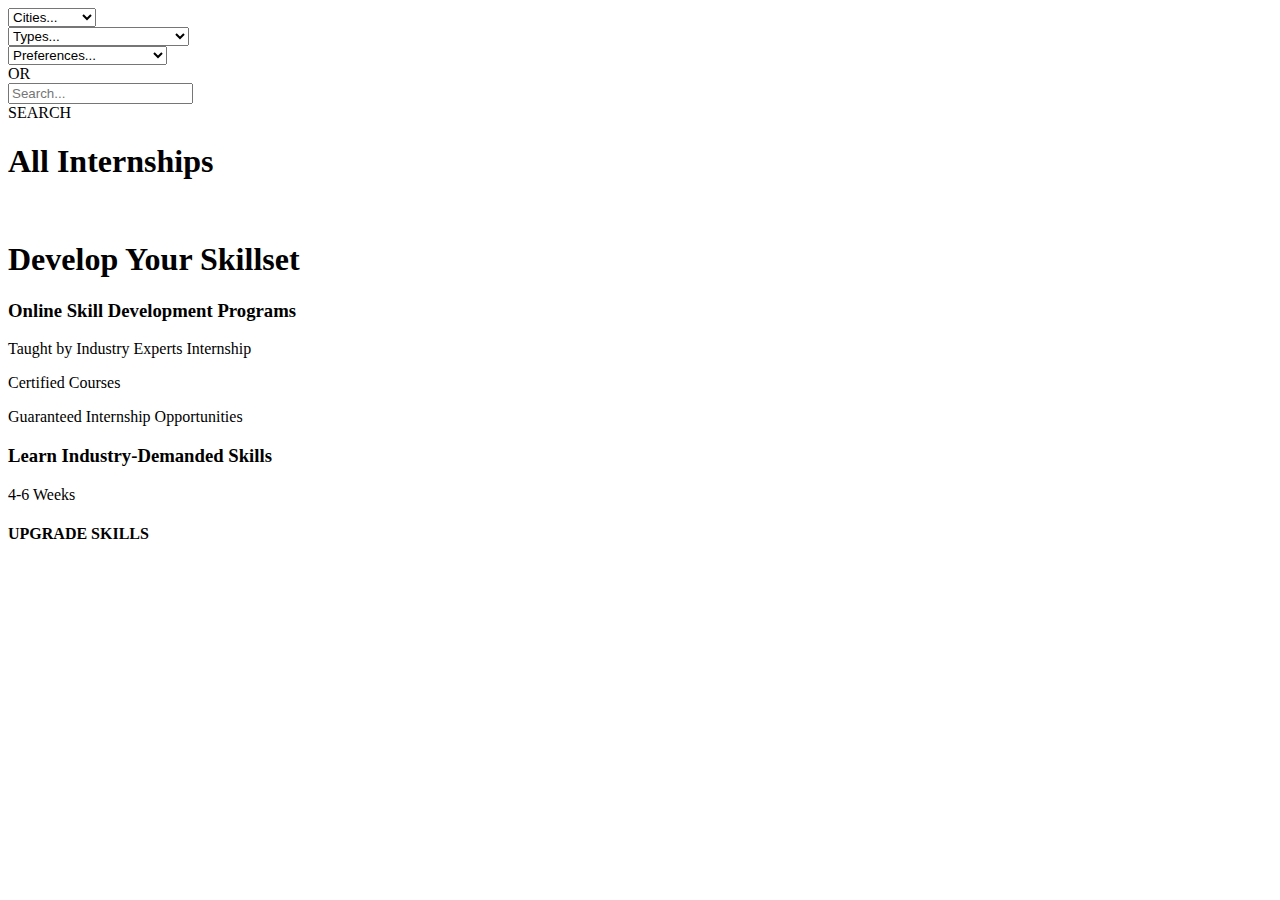
==== day-3/internship.html @ 9c45dfaf "build internship page" ====
<!DOCTYPE html>
<html lang="en">
<head>
    <meta name="viewport" content="width=device-width, initial-scale=1">
    <link href="https://fonts.googleapis.com/icon?family=Material+Icons" rel="stylesheet">
    <link href="../css/styleHeadFoot.css" rel="stylesheet">
    <link href="../css/styleContent.css" rel="stylesheet">

        <link rel="stylesheet" href="internship.css">


    <title>internship.html</title>
</head>
<body>
    
    <div class="midcontainer" id="cont1">
        <div class="part1">
            <div>
                <div class="midpart1Select">
                    <div onclick="go()">
                        <select id="city">
                            <option>Cities...</option>
                            <option>Delhi</option>
                            <option>Bangalore</option>
                            <option>Hyderabad</option>
                            <option>Kolkata</option>
                            <option>Mumbai</option>
                        </select>
                    </div>
                    <div  onclick="go()">
                        <select >
                            <option>Types...</option>
                            <option>Full Time</option>
                            <option>Part Time</option>
                            <option>Work From Home/Campus</option>
                        </select>
                    </div>
                    <div  onclick="go()">
                        <select>
                            <option>Preferences...</option>
                            <option>Business Development</option>
                            <option>Digital Marketing</option>
                            <option>Software Development</option>
                            <option>Others</option>
                        </select>
                    </div>
                    <div class="midpart1SelectOr">OR</div>
                    <div class="part1Search">
                        <div><input id="mpSearchBoxx" type="text" placeholder="Search..." /></div>
                        <div>
                            <div id="mpSearchBut" class="pointer">SEARCH</div>
                        </div>
                    </div>
                </div>
            </div>
        </div>
    </div>
    <!-- <div class="bar">
        <div>
            <div class="barimg">
                <a href=""><img src="https://assets.interntheory.com/creative/Internship_left_course_add_01.png" alt=""></a>
            </div>
            <div>
                
                <h1>All Internships</h1>
                <div class="pi">
                    <div class="rigthimgtxt">
                        <img src="https://assets.interntheory.com/creative/logo.png" alt="">
                    </div>
                    <div>
                        <h1>Develop Your Skillset</h1>
                        <h3>Online Skill Development Programs</h3>
                        <p>Taught by Industry Experts Internship</p>
                        <p>Certified Courses</p>
                        <p>Guaranteed Internship Opportunities</p>
                        <h3>Learn Industry-Demanded Skills</h3>
                    </div>
                    <div>
                        <p>4-6 Weeks</p>
                        <span class="material-icons">
                            shere
                        </span>
                        <h4>UPGRADE SKILLS</h4>
                    </div>
                </div>
                
            </div>
        </div>
                
    </div> -->
    


    <div id="main">
        <div id="image"><img src="https://assets.interntheory.com/creative/Internship_left_course_add_02.png" alt=""></div>
        <div id="second">
            <h1>All Internships</h1>
            <div id="try">
                <div class="ch"><img src="https://assets.interntheory.com/creative/logo.png" alt=""></div>
                <div class="ch">
                    <h1>Develop Your Skillset </h1>
                        <h3>Online Skill Development Programs</h3>
                        <p>Taught by Industry Experts Internship</p>
                        <p>Certified Courses</p>
                        <p>Guaranteed Internship Opportunities</p>
                        <h3>Learn Industry-Demanded Skills</h3>
                </div>
                <div class="ch">
                    <p>4-6 Weeks</p>
                    <h4>UPGRADE SKILLS</h4>
                </div>
            </div>
        </div>
    </div>







</body>
</html>

<script src="../scripts/mainPage.js"></script>
<script>src="../scripts/slideShow.js"</script>
<script>src="..scripts/signedName.js"</script>
<script>src="scripts/sideTab.js"</script>
---- day-3/internship.css ----
#main{
    display: flex;
}
#main > div img{
    width: 30%;
}
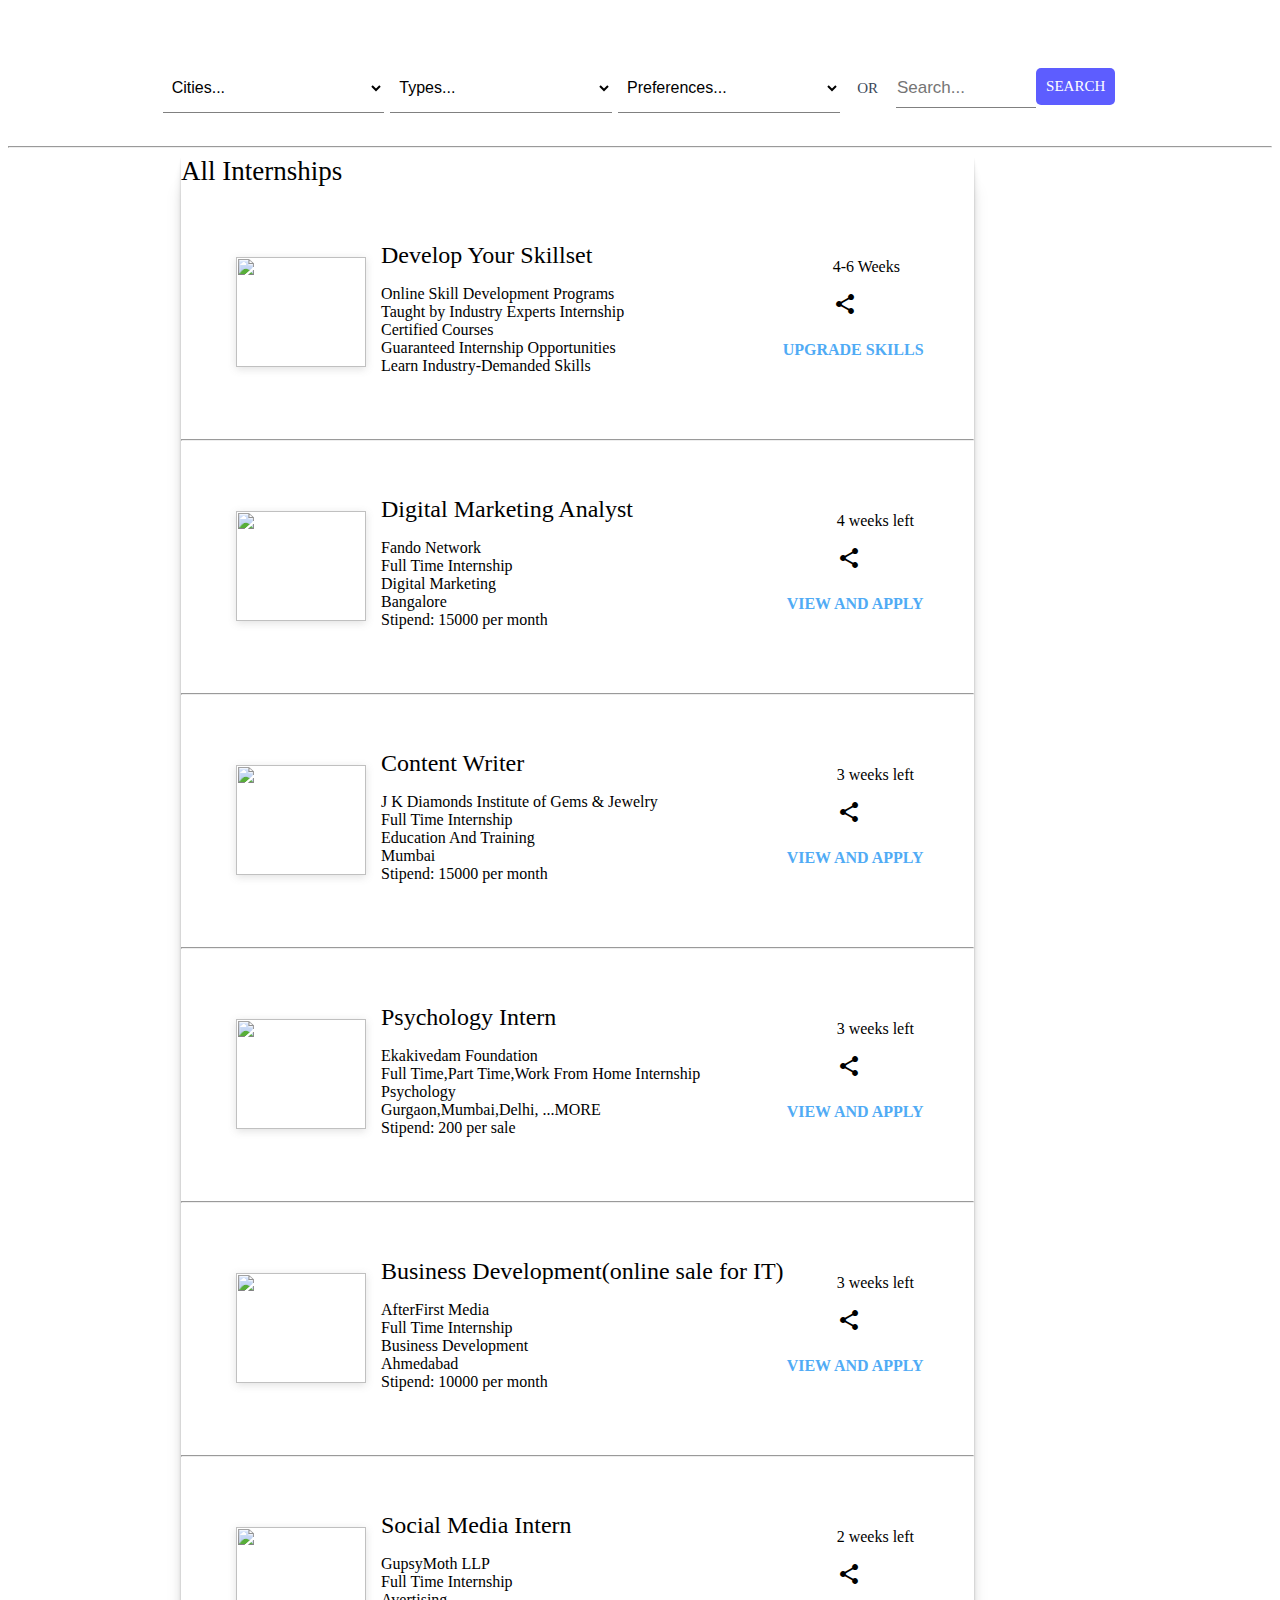
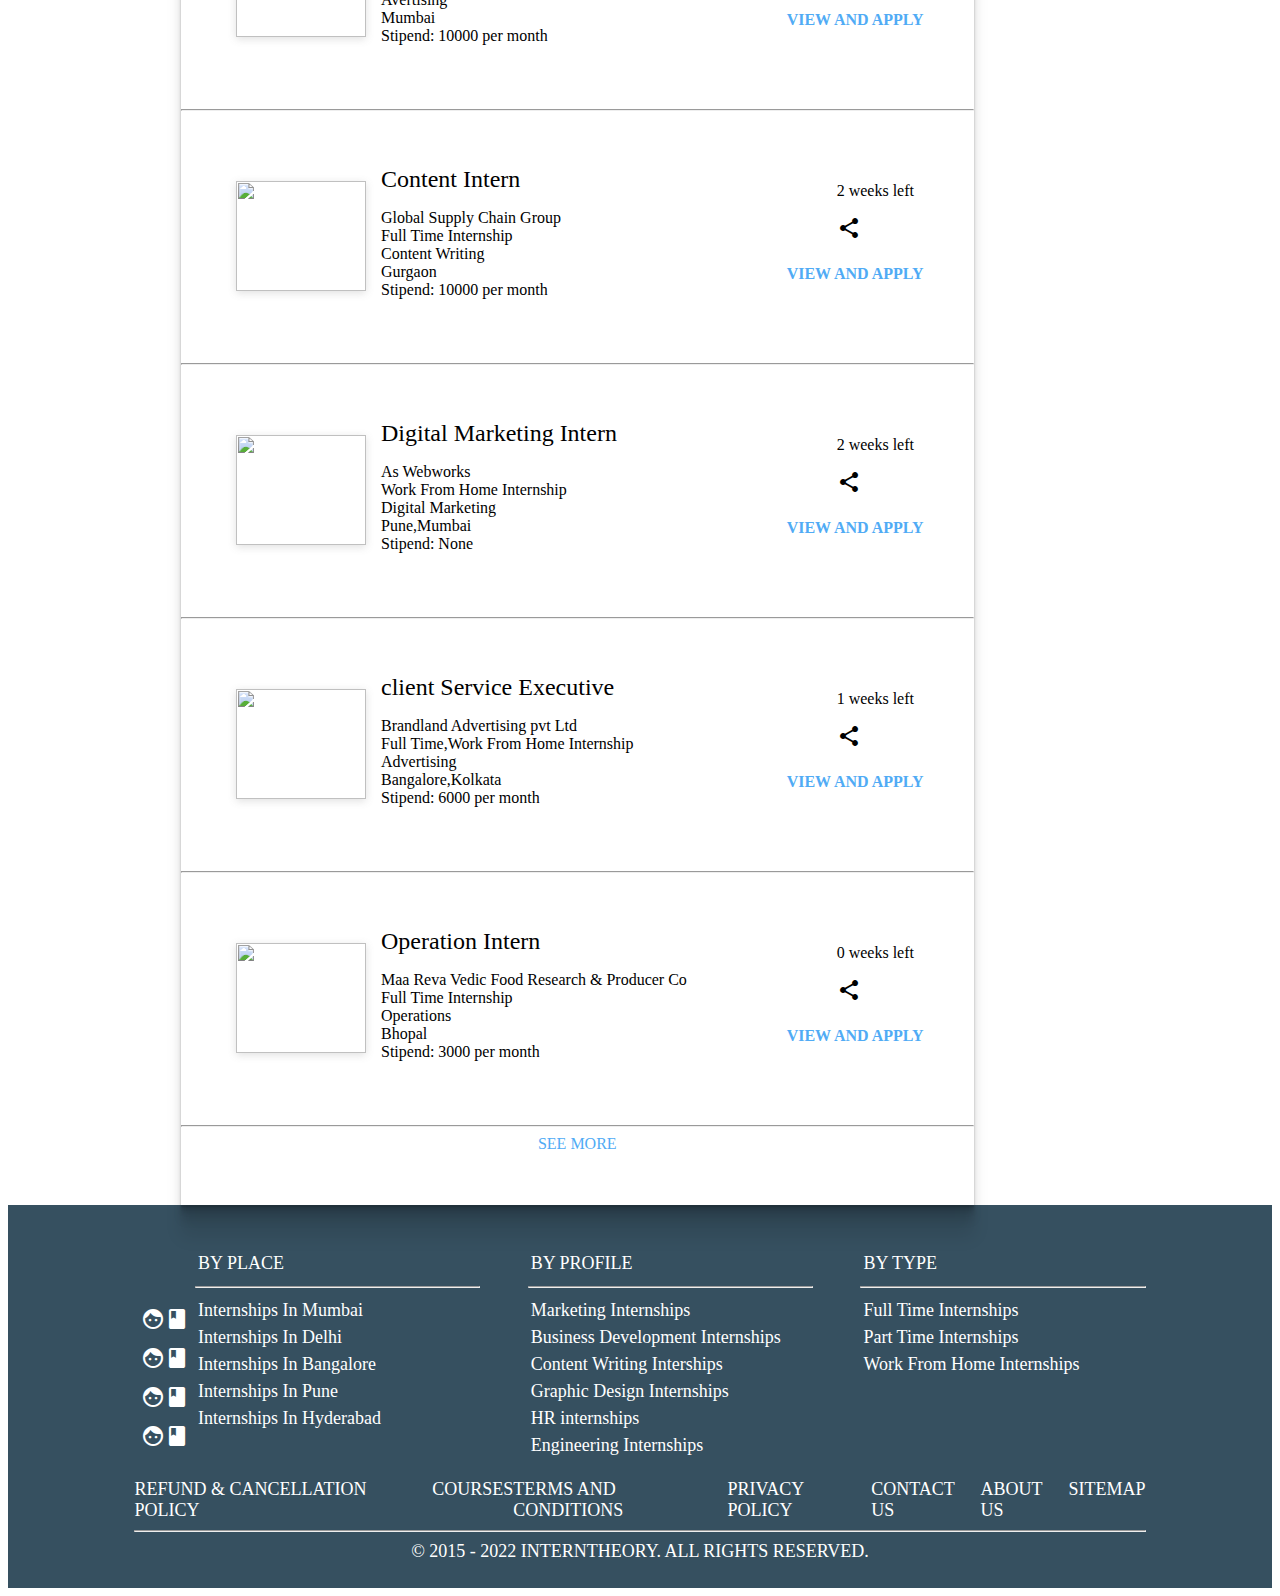
==== commit 6955d610: "jobs part added" ====
--- a/day-3/internship.html
+++ b/day-3/internship.html
@@ -55,64 +55,257 @@
             </div>
         </div>
     </div>
-    <!-- <div class="bar">
-        <div>
-            <div class="barimg">
-                <a href=""><img src="https://assets.interntheory.com/creative/Internship_left_course_add_01.png" alt=""></a>
+    <hr>
+    <div id="main">
+        <div><img src="https://assets.interntheory.com/creative/Internship_left_course_add_02.png" alt=""></div>
+        <div id="second">
+            
+            <div class="border">
+                <span class="title">All Internships</span>
+                <div id="try">
+                    <div class="ch"><img src="https://assets.interntheory.com/creative/logo.png" alt=""></div>
+                    <div class="ch2">
+                        <span> Develop Your Skillset </span><br>
+                            <p>Online Skill Development Programs <br>
+                            Taught by Industry Experts Internship <br>
+                            Certified Courses <br>
+                            Guaranteed Internship Opportunities <br>
+                            Learn Industry-Demanded Skills</p>
+                    </div>
+                    <div class="ch3">
+                        <p>4-6 Weeks</p>
+                        <span class="material-icons">share</span>
+                        <h4>UPGRADE SKILLS</h4>
+                    </div>
+                    
+                </div>
+                <hr>
+                <div id="try">
+                    <div class="ch"><img src="https://assets.interntheory.com/uploads/company/logos/348ebc3e1dc80c206c4ac8af46f90db576813b9d.jpg" alt=""></div>
+                    <div class="ch2">
+                        <span> Digital Marketing Analyst </span><br>
+                            <p>Fando Network <br>
+                            Full Time Internship <br>
+                            Digital Marketing <br>
+                            Bangalore <br>
+                            Stipend: 15000 per month</p>
+                    </div>
+                    <div class="ch3">
+                        <p>4 weeks left</p>
+                        <span class="material-icons">share</span>
+                        <h4>VIEW AND APPLY</h4>
+                    </div>
+                    
+                </div>
+                <hr>
+                <div id="try">
+                    <div class="ch"><img src="https://assets.interntheory.com/uploads/company/companylogos/c22171e9ccc3eaa1f43a19d86be801e0341c4999/2f0c5644573472744e5586f69fb778f0959edfd7com.jpg" alt=""></div>
+                    <div class="ch2">
+                        <span> Content Writer  </span><br>
+                            <p>J K Diamonds Institute of Gems & Jewelry <br>
+                            Full Time Internship <br>
+                            Education And Training <br>
+                            Mumbai <br>
+                            Stipend: 15000 per month</p>
+                    </div>
+                    <div class="ch3">
+                        <p>3 weeks left</p>
+                        <span class="material-icons">share</span>
+                        <h4>VIEW AND APPLY</h4>
+                    </div>
+                </div>
+                <hr>
+                <div id="try">
+                    <div class="ch"><img src="https://assets.interntheory.com/uploads/company/logos/6efdff45626352708533d4a6021e909ca9c33925.jpg" alt=""></div>
+                    <div class="ch2">
+                        <span> Psychology Intern  </span><br>
+                            <p>Ekakivedam Foundation <br>
+                            Full Time,Part Time,Work From Home Internship <br>
+                            Psychology <br>
+                            Gurgaon,Mumbai,Delhi, ...MORE <br>
+                            Stipend: 200 per sale</p>
+                    </div>
+                    <div class="ch3">
+                        <p>3 weeks left</p>
+                        <span class="material-icons">share</span>
+                        <h4>VIEW AND APPLY</h4>
+                    </div>
+                </div>
+                <hr>
+                <div id="try">
+                    <div class="ch"><img src="https://assets.interntheory.com/uploads/company/logos/47bea5aaf51cca0ed55002de9cb2bc3c050d3243.jpg" alt=""></div>
+                    <div class="ch2">
+                        <span> Business Development(online sale for IT)  </span><br>
+                            <p>AfterFirst Media <br>
+                            Full Time Internship <br>
+                            Business Development <br>
+                            Ahmedabad <br>
+                            Stipend: 10000 per month</p>
+                    </div>
+                    <div class="ch3">
+                        <p>3 weeks left</p>
+                        <span class="material-icons">share</span>
+                        <h4>VIEW AND APPLY</h4>
+                    </div>
+                </div>
+                <hr>
+                <div id="try">
+                    <div class="ch"><img src="https://assets.interntheory.com/uploads/company/logos/ffbfff5bac8dc226409e82cfa8227fac6006e342.jpg" alt=""></div>
+                    <div class="ch2">
+                        <span> Social Media Intern  </span><br>
+                            <p>GupsyMoth LLP<br>
+                            Full Time Internship <br>
+                            Avertising <br>
+                            Mumbai <br>
+                            Stipend: 10000 per month</p>
+                    </div>
+                    <div class="ch3">
+                        <p>2 weeks left</p>
+                        <span class="material-icons">share</span>
+                        <h4>VIEW AND APPLY</h4>
+                    </div>
+                </div>
+                <hr>
+                <div id="try">
+                    <div class="ch"><img src="https://assets.interntheory.com/uploads/company/logos/7b122f8459f847f0ae7c5a6f902a748944675bf9.jpg" alt=""></div>
+                    <div class="ch2">
+                        <span> Content Intern  </span><br>
+                            <p>Global Supply Chain Group<br>
+                            Full Time Internship <br>
+                            Content Writing <br>
+                            Gurgaon <br>
+                            Stipend: 10000 per month</p>
+                    </div>
+                    <div class="ch3">
+                        <p>2 weeks left</p>
+                        <span class="material-icons">share</span>
+                        <h4>VIEW AND APPLY</h4>
+                    </div>
+                </div>
+                <hr>
+                <div id="try">
+                    <div class="ch"><img src="https://assets.interntheory.com/uploads/company/logos/ce621fc8bc71e12c2356f869eb640cdee89ce235.jpg" alt=""></div>
+                    <div class="ch2">
+                        <span> Digital Marketing Intern  </span><br>
+                            <p>As Webworks<br>
+                            Work From Home Internship <br>
+                            Digital Marketing <br>
+                            Pune,Mumbai <br>
+                            Stipend: None</p>
+                    </div>
+                    <div class="ch3">
+                        <p>2 weeks left</p>
+                        <span class="material-icons">share</span>
+                        <h4>VIEW AND APPLY</h4>
+                    </div>
+                </div>
+                <hr>
+                <div id="try">
+                    <div class="ch"><img src="https://assets.interntheory.com/uploads/company/logos/eab5f5e8e3caeb2ef8ae4dff8eb4e1de42044540.jpg" alt=""></div>
+                    <div class="ch2">
+                        <span> client Service Executive  </span><br>
+                            <p>Brandland Advertising pvt Ltd<br>
+                            Full Time,Work From Home Internship <br>
+                            Advertising <br>
+                            Bangalore,Kolkata <br>
+                            Stipend: 6000 per month</p>
+                    </div>
+                    <div class="ch3">
+                        <p>1 weeks left</p>
+                        <span class="material-icons">share</span>
+                        <h4>VIEW AND APPLY</h4>
+                    </div>
+                </div>
+                <hr>
+                <div id="try">
+                    <div class="ch"><img src="https://assets.interntheory.com/uploads/company/logos/c1a506b5f34e8b8f63fb5f3912646ff1216b4a4e.jpg" alt=""></div>
+                    <div class="ch2">
+                        <span>Operation Intern</span><br>
+                            <p>Maa Reva Vedic Food Research & Producer Co<br>
+                            Full Time Internship <br>
+                            Operations <br>
+                            Bhopal<br>
+                            Stipend: 3000 per month</p>
+                    </div>
+                    <div class="ch3">
+                        <p>0 weeks left</p>
+                        <span class="material-icons">share</span>
+                        <h4>VIEW AND APPLY</h4>
+                    </div>
+                </div>
+                <hr>
+                <div class="midlast">SEE MORE</div>
             </div>
-            <div>
-                
-                <h1>All Internships</h1>
-                <div class="pi">
-                    <div class="rigthimgtxt">
-                        <img src="https://assets.interntheory.com/creative/logo.png" alt="">
-                    </div>
-                    <div>
-                        <h1>Develop Your Skillset</h1>
-                        <h3>Online Skill Development Programs</h3>
-                        <p>Taught by Industry Experts Internship</p>
-                        <p>Certified Courses</p>
-                        <p>Guaranteed Internship Opportunities</p>
-                        <h3>Learn Industry-Demanded Skills</h3>
-                    </div>
-                    <div>
-                        <p>4-6 Weeks</p>
-                        <span class="material-icons">
-                            shere
-                        </span>
-                        <h4>UPGRADE SKILLS</h4>
-                    </div>
-                </div>
-                
+        </div>
+    </div>
+
+    <div class="container">
+        <div class="bottomb1">
+            <div class="connect">
+                <div>
+                    <span class="material-icons">
+                        facebook
+                    </span>
+                </div>
+                <div>
+                    <span class="material-icons">
+                        facebook
+                    </span>
+                </div>
+                <div>
+                    <span class="material-icons">
+                        facebook
+                    </span>
+                </div>
+                <div>
+                    <span class="material-icons">
+                        facebook
+                    </span>
+                </div>
             </div>
-        </div>
-                
-    </div> -->
-    
-
-
-    <div id="main">
-        <div id="image"><img src="https://assets.interntheory.com/creative/Internship_left_course_add_02.png" alt=""></div>
-        <div id="second">
-            <h1>All Internships</h1>
-            <div id="try">
-                <div class="ch"><img src="https://assets.interntheory.com/creative/logo.png" alt=""></div>
-                <div class="ch">
-                    <h1>Develop Your Skillset </h1>
-                        <h3>Online Skill Development Programs</h3>
-                        <p>Taught by Industry Experts Internship</p>
-                        <p>Certified Courses</p>
-                        <p>Guaranteed Internship Opportunities</p>
-                        <h3>Learn Industry-Demanded Skills</h3>
-                </div>
-                <div class="ch">
-                    <p>4-6 Weeks</p>
-                    <h4>UPGRADE SKILLS</h4>
+            <div class="info">
+                <div>
+                    <div>BY PLACE</div>
+                    <hr>
+                    <div>Internships In Mumbai</div>
+                    <div>Internships In Delhi</div>
+                    <div>Internships In Bangalore</div>
+                    <div>Internships In Pune</div>
+                    <div>Internships In Hyderabad</div>
+                </div>
+                <div>
+                    <div>BY PROFILE</div>
+                    <hr>
+                    <div>Marketing Internships</div>
+                    <div>Business Development Internships</div>
+                    <div>Content Writing Interships</div>
+                    <div>Graphic Design Internships</div>
+                    <div>HR internships</div>
+                    <div>Engineering Internships</div>
+                </div>
+                <div>
+                    <div>BY TYPE</div>
+                    <hr>
+                    <div>Full Time Internships</div>
+                    <div>Part Time Internships</div>
+                    <div>Work From Home Internships</div>
                 </div>
             </div>
         </div>
+        <div class="bottomb2">
+            <div>REFUND & CANCELLATION POLICY</div>
+            <div>COURSES</div>
+            <div>TERMS AND CONDITIONS</div>
+            <div>PRIVACY POLICY</div>
+            <div>CONTACT US</div>
+            <div>ABOUT US</div>
+            <div>SITEMAP</div>
+        </div>
+        <hr>
+        <div class="bottomb3">
+            © 2015 - 2022 INTERNTHEORY. ALL RIGHTS RESERVED.
+        </div>
     </div>
-
 
 
 
@@ -122,7 +315,3 @@
 </body>
 </html>
 
-<script src="../scripts/mainPage.js"></script>
-<script>src="../scripts/slideShow.js"</script>
-<script>src="..scripts/signedName.js"</script>
-<script>src="scripts/sideTab.js"</script>--- a/day-3/internship.css
+++ b/day-3/internship.css
@@ -1,6 +1,201 @@
 #main{
     display: flex;
-}
-#main > div img{
-    width: 30%;
-}
+    width: 75%;
+    margin: auto;
+    /* justify-content: space-evenly; */
+    
+    
+}
+
+#main img{
+    width: 240px;
+    margin-right: 15px;
+    box-shadow: rgba(99, 99, 99, 0.2) 0px 2px 8px 0px;
+}
+#try{
+    display: flex;
+    margin-top: 15px;
+    padding: 40px;
+    position: relative;
+}
+#try > div img{
+    width: 130px;
+    height: 110px;
+    margin-top: 15px;
+    margin-left: 15px;
+}
+.title{
+    font-size: 27px;
+    font-weight: 450;
+    margin-bottom: 10px;
+    padding-top: 10px;
+}
+
+.ch2{
+    margin-right: 150px;
+}
+.ch2 span{
+    font-size: 24px;
+    font-weight: 300;
+}
+.ch3{
+    margin-left: 50px;
+    padding-right: 50px;
+    position: absolute;
+    right: 0;
+}
+.ch3 p{
+    padding-left: 50px;
+}
+.ch3 span{
+    padding-left: 50px;
+}
+.ch3 h4{
+    color: rgb(80, 171, 245);
+}
+.midlast{
+    height: 70px;
+    text-align: center;
+    color: rgb(80, 171, 245);
+}
+.border{
+    box-shadow: rgba(0, 0, 0, 0.09) 0px 2px 1px, rgba(0, 0, 0, 0.09) 0px 4px 2px, rgba(0, 0, 0, 0.09) 0px 8px 4px, rgba(0, 0, 0, 0.09) 0px 16px 8px, rgba(0, 0, 0, 0.09) 0px 32px 16px;
+    
+}
+
+
+.part1{
+    display: flex;
+    
+    justify-content: center;
+    align-items: center;
+    text-align: center;
+}
+.part1 > div{
+    width: 80%;
+    height: 50%;
+}
+.midpart1{
+    font-size: 25px;
+    color: white;
+    padding: 5px;
+}
+.midpart1 + div{
+    font-size: 15px;
+    color: white;
+}
+.midpart1 > span{
+    background-color: red;
+}
+.midpart1Select{
+    width: 95%;
+    height: 100px;
+    background-color: rgba(255,255,255,0.77);
+    margin-top: 30px;
+    border-radius: 10px;
+    display: flex;
+    padding-right: 2.5%;
+    padding-left: 2.5%;
+}
+.midpart1Select > div{
+    width: 100%;
+    display: flex;
+    justify-content: center;
+    align-items: center;
+}
+.midpart1Select > div >select{
+    color: black;
+    width: 100%;
+    height: 50%;
+    padding: 5px;
+    margin: 3px;
+    border: none;
+    font-size: 16px;
+    background-color: inherit;
+    border-bottom: 1px solid grey;
+}
+.midpart1SelectOr{
+    max-width: 50px;
+    display: flex;
+    justify-content: center;
+    align-items: center;
+    color: #3b4859;
+    font-size: 15px;
+}
+.part1Search{
+    flex-grow: 1.5;
+}
+.part1Search > div{
+    height: 50%;
+    background-color: white;
+    border-radius: 5px;
+}
+#mpSearchBoxx{
+    border: none;
+    min-width: 50px;
+    border-bottom: 1px solid gray;
+    width: 96%;
+    margin: 5px 0px 5px 2%;
+    height: 37px;
+    padding-right: 1%;
+    padding-left: 1%;
+    font-size: 17px;
+    background-color: inherit;
+}
+#mpSearchBut{
+    margin: 5px 5px 5px 0px;
+    font-size: 15px;
+    background-color: rgb(93, 93, 255);
+    color: white;
+    padding: 10px;
+    border-radius: 5px;
+}
+
+.container{
+    background-color: rgb(54,80,96);
+    padding: 2% 10% 2% 10%;
+    color: white;
+    font-size: 18px;
+}
+.container > div{
+    width: 100%;
+    display: flex;
+}
+.bottomb1{
+    justify-content: center;
+    align-items: center;
+}
+.connect{
+    width: 6%;
+    height: 6rem;
+    display: flex;
+    min-width: 3.75rem;
+    flex-direction: column;
+    align-items: center;
+}
+.connect > div{
+    height: 1.875rem;
+    width: auto;
+    padding-top: 10px;
+}
+.info{
+    width: 94%;
+    display: flex;
+    justify-content: space-between;
+    padding-top: 1.25rem;
+}
+.info > div{
+    flex: 30% 0 0;
+}
+.info > div > div{
+    padding: 3px;
+}
+.bottomb2{
+    justify-content: space-between;
+    padding-top: 1.25rem;
+
+}
+.bottomb3{
+    justify-content: space-around;
+    text-align: center;
+}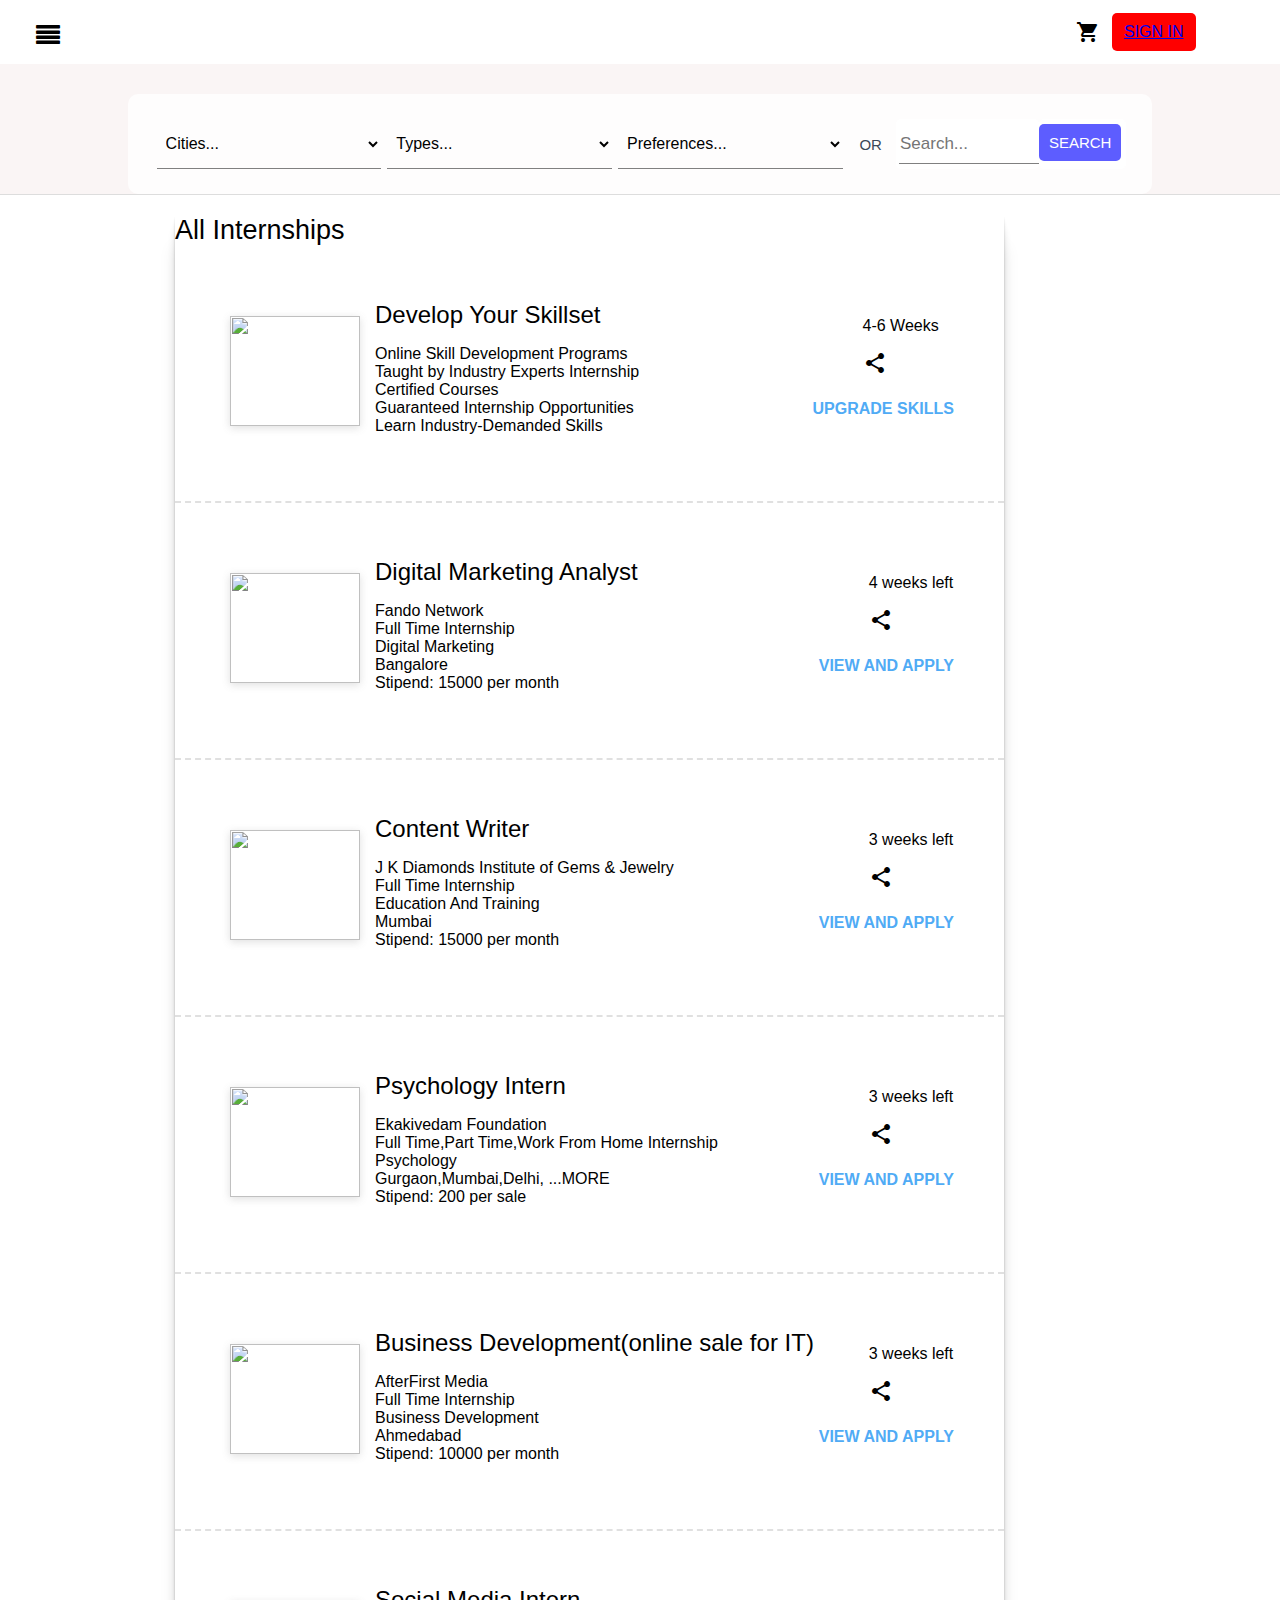
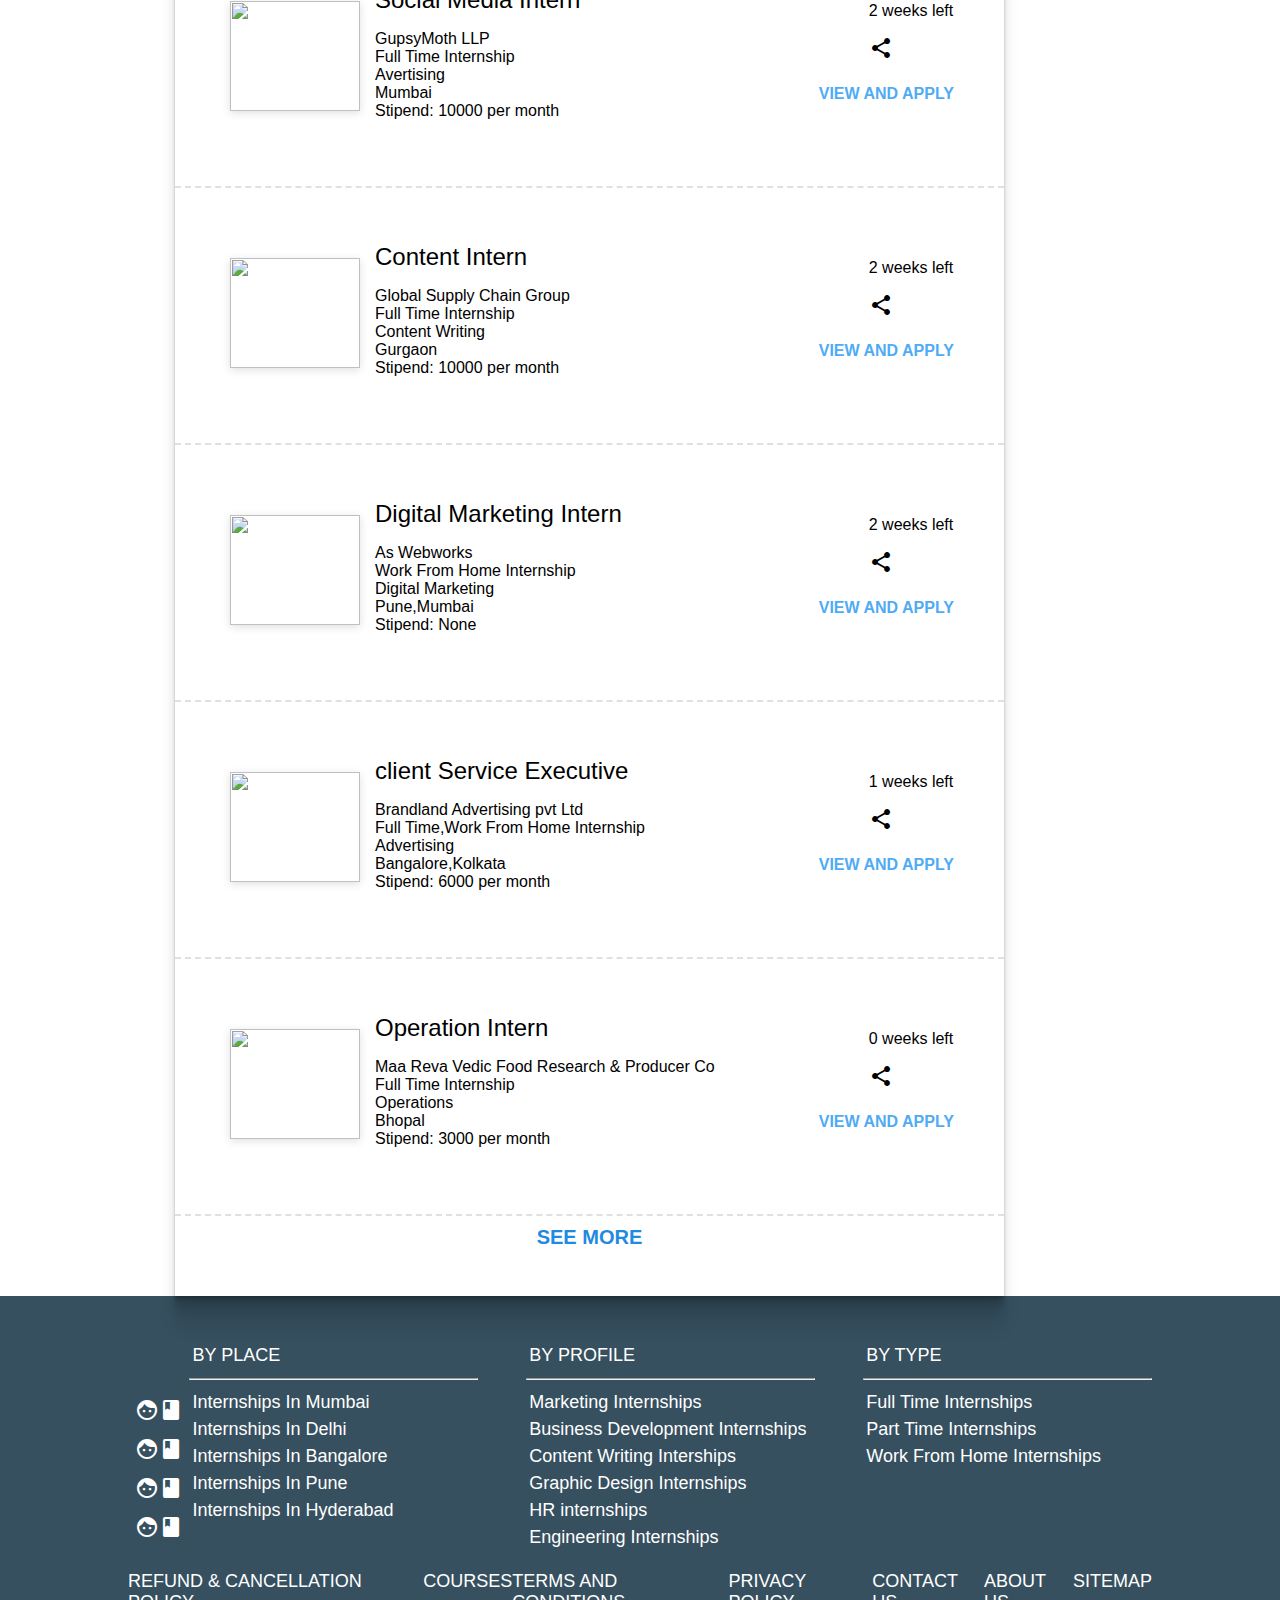
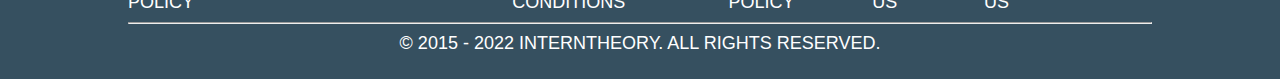
==== commit 30e38f89: "project" ====
--- a/day-3/internship.html
+++ b/day-3/internship.html
@@ -5,13 +5,166 @@
     <link href="https://fonts.googleapis.com/icon?family=Material+Icons" rel="stylesheet">
     <link href="../css/styleHeadFoot.css" rel="stylesheet">
     <link href="../css/styleContent.css" rel="stylesheet">
-
-        <link rel="stylesheet" href="internship.css">
+    <link rel="stylesheet" href="index.css">
+    <link rel="stylesheet" href="path/to/font-awesome/css/font-awesome.min.css">
+    <link rel="stylesheet" href="https://cdnjs.cloudflare.com/ajax/libs/font-awesome/4.7.0/css/font-awesome.min.css">
+    <link rel="stylesheet" href="internship.css">
 
 
     <title>internship.html</title>
 </head>
 <body>
+
+    <div style="border:1px solid red;" class="burger" id="burgerid">
+      
+        <div>
+            <div class="burgerhead">
+                <div class="bug1">
+                    <div class="bug1list pointer" id="openside">
+                        
+                        <span>
+                            <i onclick ="hidesidemenu()"  class="fa fa-align-justify" aria-hidden="true"></i>
+                        </span>
+                    </div>
+                </div>
+                <div class="bug2">
+                    <a href="index.html"><img src="https://assets.interntheory.com/creative/logo.png" alt=""></a>
+                </div>
+            </div>
+            <div>
+                <a href="..\day-2\index.html">
+                    <div>
+                        <span>
+                            <i onclick ="showsidemenu()" class="fa fa-align-justify" aria-hidden="true"></i>
+                        </span>
+                    </div>
+                    <div class="burgerheaddiv">
+                        Home 
+                    </div>
+                </a>
+            </div>
+            <div>
+                <a href="..\day-3\internship.html">
+                    <div>
+                        <span class="material-icons">
+                            view_list 
+                        </span>
+                    </div>
+                    <div class="burgerheaddiv">
+                        Internships 
+                    </div>
+                </a>
+            </div>
+            <div>
+                <a href="..\day-4\jobs.html">
+                    <div>
+                        <span class="material-icons">
+                            work 
+                        </span>
+                    </div>
+                    <div class="burgerheaddiv">
+                        Jobs 
+                    </div>
+                </a>
+            </div>
+            <div>
+                <a href="">
+                    <div>
+                        <span class="material-icons">
+                            playlist_add 
+                        </span>
+                    </div>
+                    <div class="burgerheaddiv">
+                        Post Internships 
+                    </div>
+                </a>
+            </div>
+            <div>
+                <a href="">
+                    <div>
+                        <span class="material-icons">
+                            class 
+                        </span>
+                    </div>
+                    <div class="burgerheaddiv">
+                        Courses 
+                    </div>
+                </a>
+            </div>
+            <div>
+                <a href="..\day-4\contact.html">
+                    <div>
+                        <span class="material-icons">
+                            call 
+                        </span>
+                    </div>
+                    <div class="burgerheaddiv">
+                        Contact Us 
+                    </div>
+                </a>
+            </div>
+            <hr>
+            <div onclick="toggleRegister()">
+                <a>
+                    <div>
+                        <span class="material-icons">
+                            subject 
+                        </span>
+                    </div>
+                    <div class="burgerheaddiv">
+                        Register 
+                    </div>
+                </a>
+            </div>
+            <div onclick="toggleLogin()">
+                <a href="..\day-5\login.html">
+                    <div>
+                        <span class="material-icons">
+                            meeting_room 
+                        </span>
+                    </div>
+                    <div class="burgerheaddiv">
+                        Login 
+                    </div>
+                </a>
+            </div>
+        </div>
+    </div>
+    <div class="header" id="Myheader">
+        <div>
+            <div class="bug1">
+                <div class="bug1list pointer" onclick="document.getElementById('burgerid').style.display='block'">
+                    <span class="material-icons">
+                      
+                        <!-- <i  class="fa fa-arrow-left" aria-hidden="true"></i> -->
+                        <i onclick ="showsidemenu()" class="fa fa-align-justify" aria-hidden="true"></i>
+                    </span>
+
+                </div>
+            </div>
+            <div class="bug2">
+                <a href="index.html"><img src="https://assets.interntheory.com/creative/logo.png" alt=""></a>
+            </div>
+            <div class="bug3"></div>
+            <div class="bug4">
+                <div id="shopcart" class="point">
+                    <div>
+                        <div id="cartname">1</div>
+                    </div>
+                    <span class="material-icons">
+                        shopping_cart
+                    </span>
+                </div>
+                <div class="signin">
+                    <div>
+                        <div  >
+                           <a id="imgsignin" href="..\day-5\login.html">SIGN IN</a> 
+                        </div>
+                    </div>
+                </div>
+            </div>
+        </div>
+    </div>
     
     <div class="midcontainer" id="cont1">
         <div class="part1">
@@ -55,7 +208,7 @@
             </div>
         </div>
     </div>
-    <hr>
+    
     <div id="main">
         <div><img src="https://assets.interntheory.com/creative/Internship_left_course_add_02.png" alt=""></div>
         <div id="second">
@@ -79,7 +232,7 @@
                     </div>
                     
                 </div>
-                <hr>
+                <hr class="dash">
                 <div id="try">
                     <div class="ch"><img src="https://assets.interntheory.com/uploads/company/logos/348ebc3e1dc80c206c4ac8af46f90db576813b9d.jpg" alt=""></div>
                     <div class="ch2">
@@ -97,7 +250,7 @@
                     </div>
                     
                 </div>
-                <hr>
+                <hr class="dash">
                 <div id="try">
                     <div class="ch"><img src="https://assets.interntheory.com/uploads/company/companylogos/c22171e9ccc3eaa1f43a19d86be801e0341c4999/2f0c5644573472744e5586f69fb778f0959edfd7com.jpg" alt=""></div>
                     <div class="ch2">
@@ -114,7 +267,7 @@
                         <h4>VIEW AND APPLY</h4>
                     </div>
                 </div>
-                <hr>
+                <hr class="dash">
                 <div id="try">
                     <div class="ch"><img src="https://assets.interntheory.com/uploads/company/logos/6efdff45626352708533d4a6021e909ca9c33925.jpg" alt=""></div>
                     <div class="ch2">
@@ -131,7 +284,7 @@
                         <h4>VIEW AND APPLY</h4>
                     </div>
                 </div>
-                <hr>
+                <hr class="dash">
                 <div id="try">
                     <div class="ch"><img src="https://assets.interntheory.com/uploads/company/logos/47bea5aaf51cca0ed55002de9cb2bc3c050d3243.jpg" alt=""></div>
                     <div class="ch2">
@@ -148,7 +301,7 @@
                         <h4>VIEW AND APPLY</h4>
                     </div>
                 </div>
-                <hr>
+                <hr class="dash">
                 <div id="try">
                     <div class="ch"><img src="https://assets.interntheory.com/uploads/company/logos/ffbfff5bac8dc226409e82cfa8227fac6006e342.jpg" alt=""></div>
                     <div class="ch2">
@@ -165,7 +318,7 @@
                         <h4>VIEW AND APPLY</h4>
                     </div>
                 </div>
-                <hr>
+                <hr class="dash">
                 <div id="try">
                     <div class="ch"><img src="https://assets.interntheory.com/uploads/company/logos/7b122f8459f847f0ae7c5a6f902a748944675bf9.jpg" alt=""></div>
                     <div class="ch2">
@@ -182,7 +335,7 @@
                         <h4>VIEW AND APPLY</h4>
                     </div>
                 </div>
-                <hr>
+                <hr class="dash">
                 <div id="try">
                     <div class="ch"><img src="https://assets.interntheory.com/uploads/company/logos/ce621fc8bc71e12c2356f869eb640cdee89ce235.jpg" alt=""></div>
                     <div class="ch2">
@@ -199,7 +352,7 @@
                         <h4>VIEW AND APPLY</h4>
                     </div>
                 </div>
-                <hr>
+                <hr class="dash">
                 <div id="try">
                     <div class="ch"><img src="https://assets.interntheory.com/uploads/company/logos/eab5f5e8e3caeb2ef8ae4dff8eb4e1de42044540.jpg" alt=""></div>
                     <div class="ch2">
@@ -216,7 +369,7 @@
                         <h4>VIEW AND APPLY</h4>
                     </div>
                 </div>
-                <hr>
+                <hr class="dash">
                 <div id="try">
                     <div class="ch"><img src="https://assets.interntheory.com/uploads/company/logos/c1a506b5f34e8b8f63fb5f3912646ff1216b4a4e.jpg" alt=""></div>
                     <div class="ch2">
@@ -233,7 +386,7 @@
                         <h4>VIEW AND APPLY</h4>
                     </div>
                 </div>
-                <hr>
+                <hr class="dash">
                 <div class="midlast">SEE MORE</div>
             </div>
         </div>
@@ -314,4 +467,13 @@
 
 </body>
 </html>
-
+<script>
+    let dox=document.getElementById('burgerid')
+    
+    function hidesidemenu(){
+        dox.style.left="-300px"
+    }
+    function showsidemenu(){
+        dox.style.left="0"
+    }
+</script>
--- a/day-3/internship.css
+++ b/day-3/internship.css
@@ -1,7 +1,151 @@
+
+        .pointer{
+            cursor: pointer;
+        }
+        body{
+            margin: 0;
+            font-family: Arial, Helvetica, sans-serif;
+        }
+        .header{
+            background: #555;
+            color: #f1f1f1;
+            height: 64px;
+            box-shadow: 0px 2px 2px -1px black;
+            background-color: white;
+        }
+        .header > div{
+            display: flex;
+            padding: 8px 24px 8px 24px;
+            height: 48px;
+        }
+        .header >div >div{
+            height: auto;
+        }
+        .bug1{
+            flex: 0 0 56px;
+        }
+        .bug2{
+            flex: 0 0 80px;
+        }
+        .bug2 img{
+            width: 100%;
+        }
+        .bug3{
+            flex-grow: 1;
+        }
+        .bug4{
+            display: flex;
+            flex: 0 0 192px;
+        }
+        .signin{
+            text-decoration: none;
+            
+        }
+        .signin >div{
+            margin-top: 5px;
+            padding: 10px;
+
+            padding-left: 12px;
+            background-color: red;
+            color: white;
+            font-size: 16px;
+            border-radius: 5px;
+            font-weight: 500;
+        }
+        .signin >div:hover{
+            opacity: 0.7;
+        }
+        #shopcart,
+        .bug1list{
+            width: 24px;
+            height: 24px;
+            padding: 12px;
+            color: black;
+            border-radius: 24px;
+        }
+        #shopcart{
+            padding: 0 12px 12px 12px ;
+        }
+        #shopcart > div{
+            height: 12px;
+            width: 24px;
+        }
+        #shopcart > div > div{
+            height: 16px;
+            width: 16px;
+            background-color: red;
+            z-index: 110;
+            border-radius: 16px;
+            text-align: center;
+            font-weight: 700;
+            font-size: 12px;
+            padding: 2px;
+            display: none;
+        }
+        .bug1list:hover{
+            background-color: rgb(252, 247, 247);
+        }
+        #shopcart + div{
+            width: 84px;
+            height: 48px;
+        }
+        #burgerid{
+            top: 0;
+            left: -600px;
+           
+            z-index: 6;
+            width: 300px;
+            height: 750px;
+            position: fixed;
+            display: block;
+            border: 2px solid purple;
+        }
+        #burgerid>div{
+            width: 300px;
+            height: 750px;
+            background-color: white;
+            z-index: 100;
+            position: fixed;
+
+            box-shadow: 0px 3px 5px -1px rgb(5, 5, 5),
+            0px 5px 8px 0px rgb(0, 0, 0) , 0px 1px 14px 0px rgb(4, 4, 4)
+        }
+        .burgerhead{
+            display: flex;
+            padding: 8px 24px 8px 24px;
+        }
+        .burgerhead ~ div{
+            width: 100%;
+            height: 46px;
+            cursor: pointer;
+        }
+        .burgerhead ~ div:hover{
+            background-color: rgba(0 0 0 0.08);
+        }
+        .burgerhead ~div > a{
+            width: 100%;
+            height: 24px;
+            display: flex;
+            padding: 11px 16px 11px 16px;
+            text-decoration: none;
+            color: black;
+        }
+        .burgerhead ~ div > a > div{
+            padding-right: 32px;
+            display: flex;
+            align-items: center;
+        }
+        .burgerheaddiv{
+            font-size: 16px;
+            font-weight: 600;
+        }
+
+
 #main{
     display: flex;
     width: 75%;
     margin: auto;
+    margin-top: 20px;
     /* justify-content: space-evenly; */
     
     
@@ -54,19 +198,28 @@
     color: rgb(80, 171, 245);
 }
 .midlast{
+    font-size: 20px;
+    font-weight: 700;
     height: 70px;
     text-align: center;
-    color: rgb(80, 171, 245);
+    color: rgb(31, 138, 225);
 }
 .border{
     box-shadow: rgba(0, 0, 0, 0.09) 0px 2px 1px, rgba(0, 0, 0, 0.09) 0px 4px 2px, rgba(0, 0, 0, 0.09) 0px 8px 4px, rgba(0, 0, 0, 0.09) 0px 16px 8px, rgba(0, 0, 0, 0.09) 0px 32px 16px;
     
 }
-
+.dash{
+    height: 0px !important;
+    background-color: none !important;
+    border-bottom: 2px dashed rgb(224,224,224) !important;
+    margin: 10px 0px !important;
+    border: none;
+}
 
 .part1{
     display: flex;
-    
+    background: rgb(250 245 245);
+    border-bottom: 1px solid rgb(221,221,221);
     justify-content: center;
     align-items: center;
     text-align: center;
